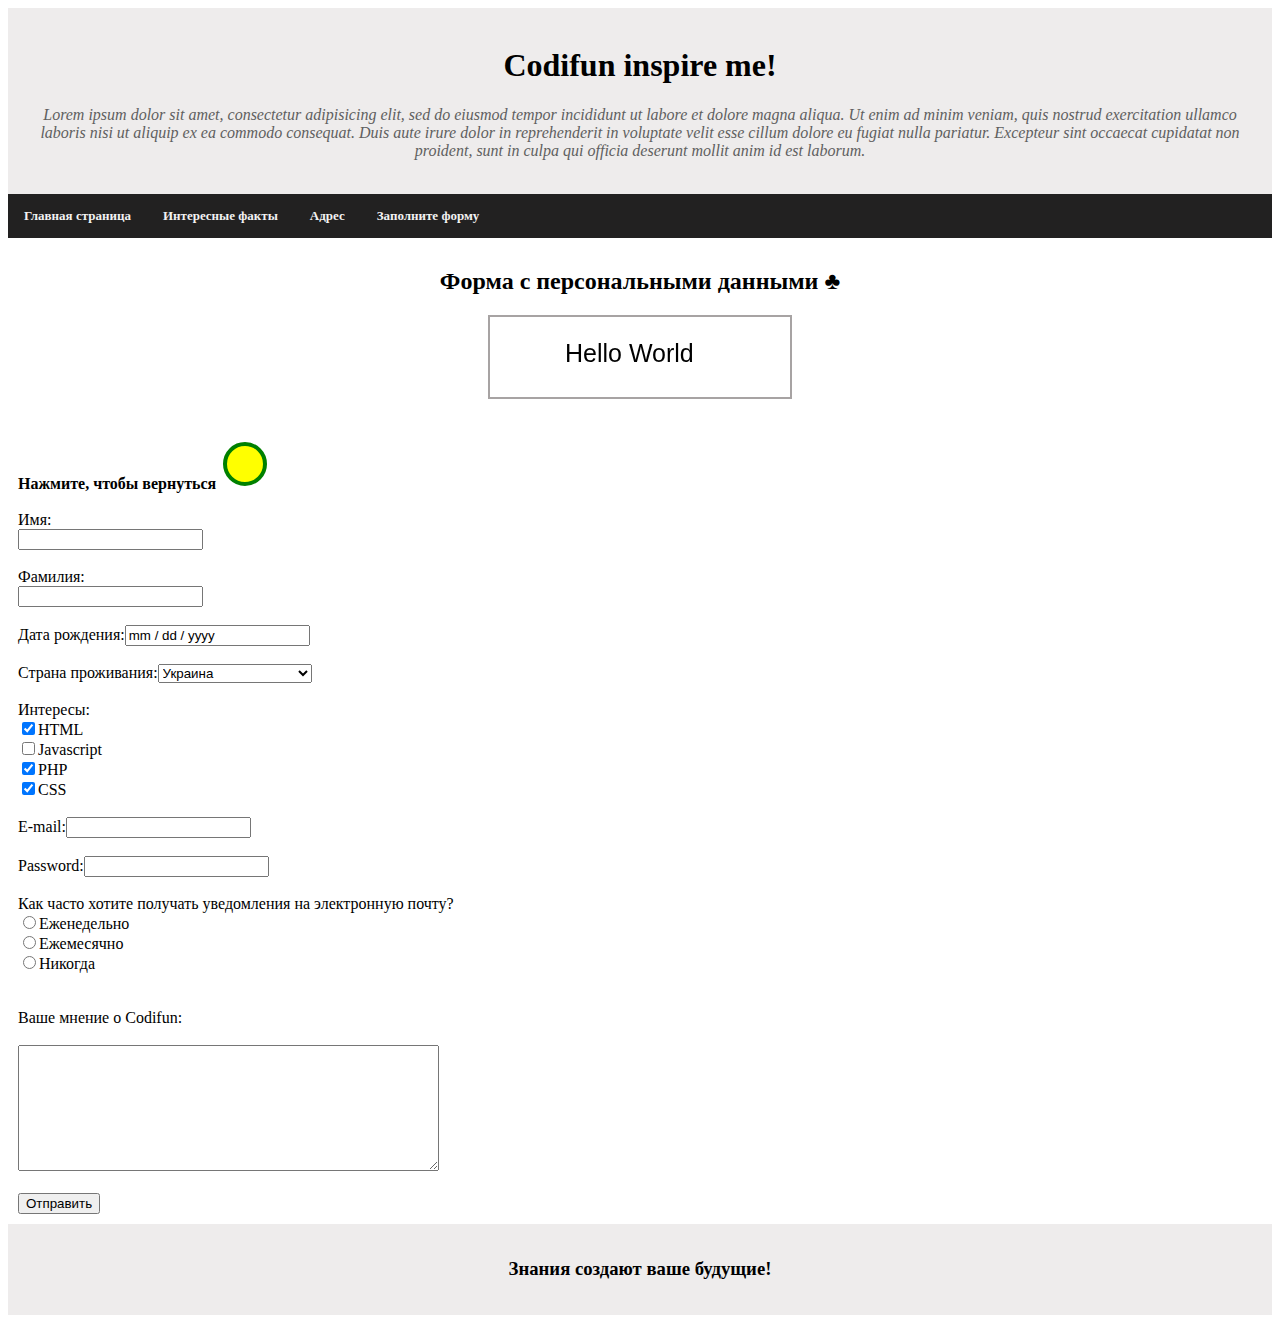
==== pages/form.html @ 1b626efb "update files" ====
<!DOCTYPE html>
<html lang="en">

<head>
    <meta charset="UTF-8">
    <title>Codifun</title>
    <link rel="stylesheet" type="text/css" href="../css/style.css">
</head>

<body>
    <header>
        <h1>Codifun inspire me!</h1>
        <p><em>Lorem ipsum dolor sit amet, consectetur adipisicing elit, sed do eiusmod
                tempor incididunt ut labore et dolore magna aliqua. Ut enim ad minim veniam,
                quis nostrud exercitation ullamco laboris nisi ut aliquip ex ea commodo
                consequat. Duis aute irure dolor in reprehenderit in voluptate velit esse
                cillum dolore eu fugiat nulla pariatur. Excepteur sint occaecat cupidatat non
                proident, sunt in culpa qui officia deserunt mollit anim id est laborum.</em></p>
    </header>
    <nav>
        <a href="../index.html">Главная страница</a>
        <a href="../pages/interesting_facts.html">Интересные факты</a>
        <a href="../pages/address.html">Адрес</a>
        <a href="../pages/form.html">Заполните форму</a>
    </nav>
    <section>
        <h2 style="text-align: center;">Форма с персональными данными &#x2663</h2>
        <div style="text-align: center;">
            <canvas id="myCanvas" width="300" height="80" style="border: 2px solid #a7a3a3;">
                Ваш веб-браузер не поддерживает элемент Canvas, который появился в версии HTML 5.
            </canvas>
        </div>
        <br>
        <br>
        <h4 style="display: inline;">Нажмите, чтобы вернуться</h4>
        <a href="../index.html">
            <svg width="50" height="50">
                <circle cx="25" cy="25" r="20" stroke="green" stroke-width="4" fill="yellow" />
            </svg>
        </a>
        <br>
        <br>
        <form action="www.example.com." method="POST">
            <label>
                Имя:<br>
                <input type="text" name="Имя">
            </label>
            <br>
            <br>
            <label>
                Фамилия:<br>
                <input type="text" name="Фамилия">
            </label>
            <br>
            <br>
            <label>
                Дата рождения:<input type="даты" name="даты" value="mm / dd / yyyy">
            </label>
            <br>
            <br>
            <label>
                Страна проживания:<select name="страны" multiple size="1">
                    <option value="1">Республика Молдова</option>
                    <option value="2">Румыния</option>
                    <option value="3" selected>Украина</option>
                </select>
            </label>
            <br>
            <br>
            <label>
                Интересы:<br>
                <input type="checkbox" name="Интересы" value="HTML" checked>HTML<br>
                <input type="checkbox" name="Интересы" value="Javascript">Javascript<br>
                <input type="checkbox" name="Интересы" value="PHP" checked>PHP<br>
                <input type="checkbox" name="Интересы" value="CSS" checked>CSS<br>
            </label>
            <br>
            <label>
                E-mail:<input type="email" name="email">
                <br>
                <br>
                Password:<input type="password" name="password">
            </label>
            <br>
            <br>
            <label>
                Как часто хотите получать уведомления на электронную почту?
                <br>
                <input type="radio" name="span" value="Еженедельно">Еженедельно<br>
                <input type="radio" name="span" value="Ежемесячно">Ежемесячно<br>
                <input type="radio" name="span" value="Никогда">Никогда<br>
            </label>
            <br>
            <br>
            Ваше мнение о Codifun:
            <br>
            <br>
            <textarea name="my_text" rows="8" cols="50"></textarea>
            <br>
            <br>
            <input type="submit" value="Отправить">
        </form>
    </section>
    <footer>
        <h3 id="demo"></h3>
    </footer>
    <script type="text/javascript">
    var c = document.getElementById("myCanvas");
    var ctx = c.getContext("2d");
    ctx.font = "25px Arial";
    ctx.fillText("Hello World", 75, 45);
    </script>
    <script type="text/javascript">
    document.getElementById("demo").innerHTML = "Знания создают ваше будущие!";
    </script>
</body>

</html>
---- css/style.css ----
* {
	box-sizing: border-box;
}

header {
	background-color: #eeecec;
	padding: 18px;
	text-align: center;
}

nav {
	overflow: hidden;
	background-color: rgb(34, 33, 33);
}

nav a {
	float: left;
	color: #f2f2f2;
	text-align: center;
	padding: 14px 16px;
	text-decoration: none;
	font: bold 13px Georgia, serif;
}

nav a:hover {
	background-color: rgb(202, 202, 202);
	color: black;
}

section {
	padding: 10px;
}

p {
	color: #5f5f5f;
	font-size: 16px;
	text-align: center;
}

h6 {
	color: #009688;
	text-align: center;
}

img {
	max-width: 100%;
}

.column {
	float: left;
	width: 33.33%;
	padding: 20px;
	text-align: center;
}

.row::after {
	content: "";
	display: table;
	clear: both;
}

.article-title {
	text-align: center;
	text-transform: uppercase;
}

footer {
	background-color: #eeecec;
	padding: 16px;
	text-align: center;
}


@media screen and (max-width: 800px) {
	.column {
		width: 100%;
	}
}
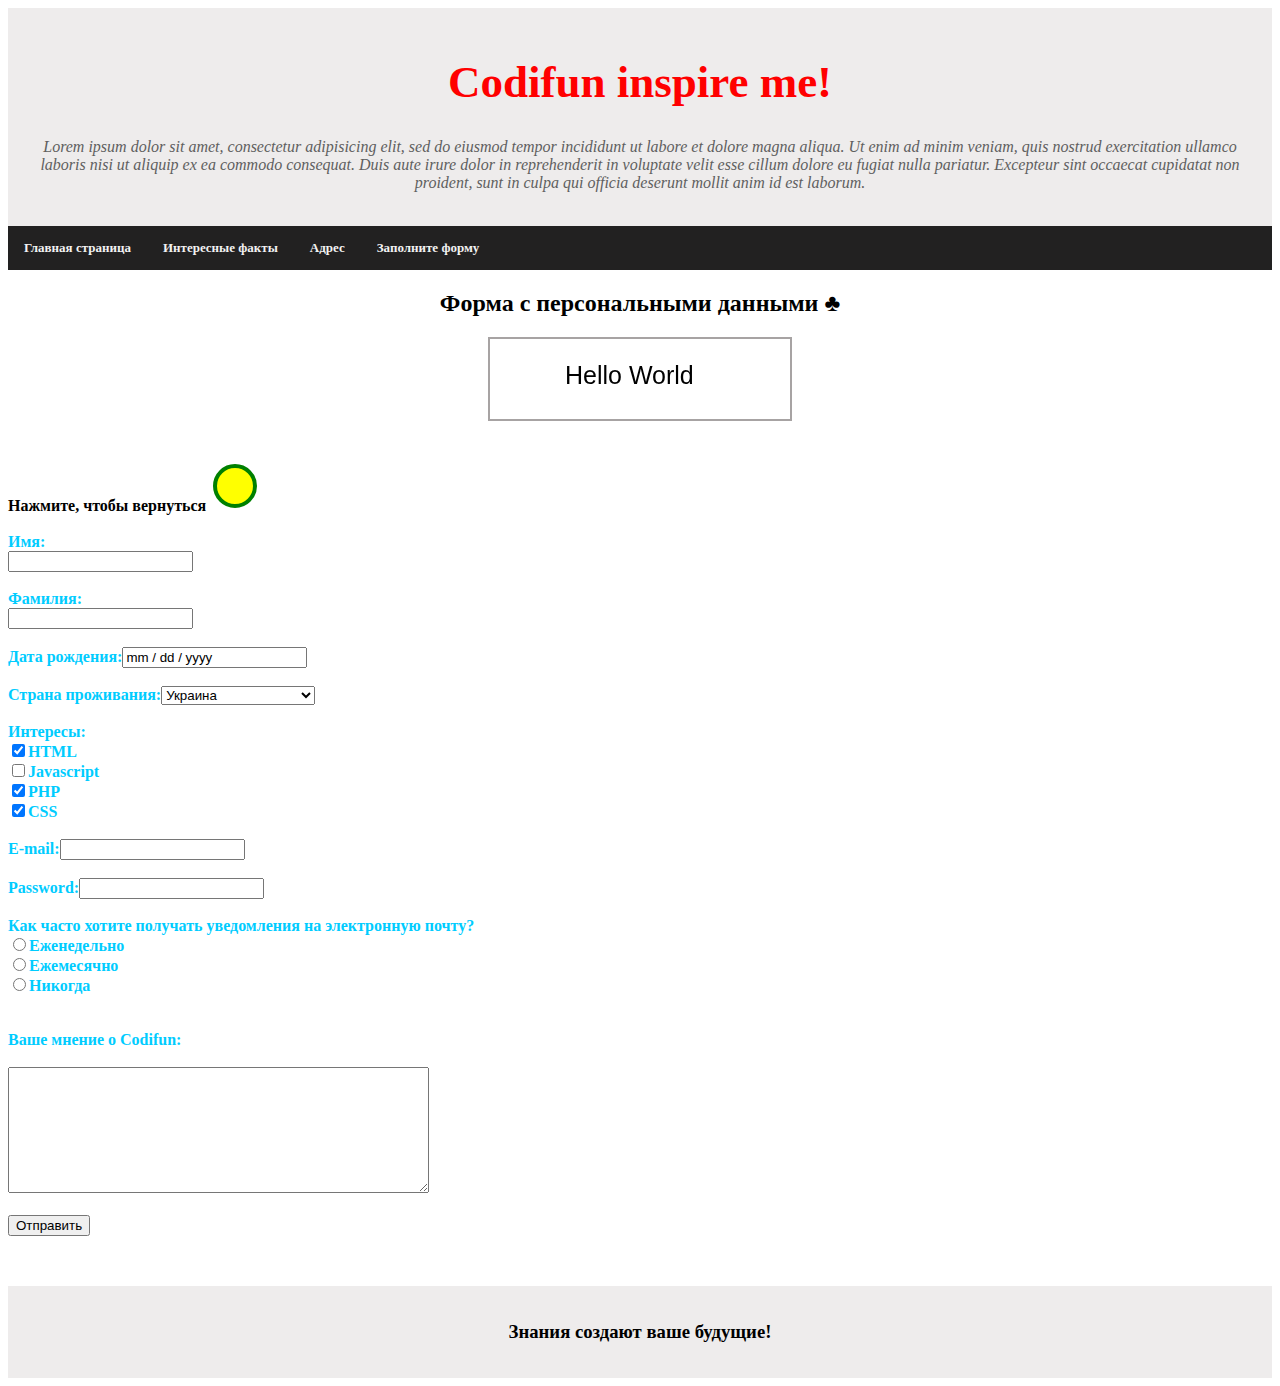
==== commit 3ecd3a19: "PRACTICAL LESSON №4" ====
--- a/pages/form.html
+++ b/pages/form.html
@@ -24,8 +24,8 @@
         <a href="../pages/form.html">Заполните форму</a>
     </nav>
     <section>
-        <h2 style="text-align: center;">Форма с персональными данными &#x2663</h2>
-        <div style="text-align: center;">
+        <h2 class="t-a-center">Форма с персональными данными &#x2663</h2>
+        <div class="t-a-center">
             <canvas id="myCanvas" width="300" height="80" style="border: 2px solid #a7a3a3;">
                 Ваш веб-браузер не поддерживает элемент Canvas, который появился в версии HTML 5.
             </canvas>
--- a/css/style.css
+++ b/css/style.css
@@ -10,7 +10,7 @@
 
 nav {
 	overflow: hidden;
-	background-color: rgb(34, 33, 33);
+	background-color: rgb(34,33,33);
 }
 
 nav a {
@@ -23,7 +23,7 @@
 }
 
 nav a:hover {
-	background-color: rgb(202, 202, 202);
+	background-color: rgb(202,202,202);
 	color: black;
 }
 
@@ -37,13 +37,18 @@
 	text-align: center;
 }
 
+h1 {
+	color: red;
+	font-size: 45px;
+}
+
 h6 {
 	color: #009688;
 	text-align: center;
 }
 
 img {
-	max-width: 100%;
+	max-width: 100%; 
 }
 
 .column {
@@ -51,6 +56,46 @@
 	width: 33.33%;
 	padding: 20px;
 	text-align: center;
+}
+
+.column p {
+	text-indent: 50px;
+	word-spacing: 10px;
+}
+
+.line {
+	width: 100%;
+	height: 200px;
+	background: #b3ee91 url('../images/image.jpg') no-repeat fixed right center;
+}
+
+section {
+	margin: 0;
+	padding: 0;
+}
+
+section div.block {
+	position: relative;
+	width: 100%;
+	height: 300px;
+	background: #b3ee91;
+}
+
+section div.red-block {
+	position: absolute;
+	top: 50%;
+	left: 50%;
+	transform: translate(-50%, -50%);
+	width: 300px;
+	height: 300px;
+	background: red;
+}
+
+section div.line-grad-block {
+	width: 300px;
+	height: 300px;
+	background-image: linear-gradient(#b92b27, #1565c0);
+	margin: 0 auto;
 }
 
 .row::after {
@@ -62,6 +107,29 @@
 .article-title {
 	text-align: center;
 	text-transform: uppercase;
+	color: darkblue;
+	font-family: "Franklin Gothic Medium", "Franklin Gothic", "ITC Franklin Gothic", Arial, sans-serif;
+}
+
+.style {
+	font-family: "Courier New", Courier, "Lucida Sans Typewriter", "Lucida Typewriter", monospace;
+	font-size: 30px;
+	color: purple;
+}
+
+.map {
+	border: #5f5f5f solid 10px;
+}
+
+.t-a-center {
+	text-align: center;
+}
+
+form {
+	color: #00ccff;
+	font-family: Georgia, Times, "Times New Roman", serif;
+	font-weight: bold;
+	margin-bottom: 50px;	
 }
 
 footer {
